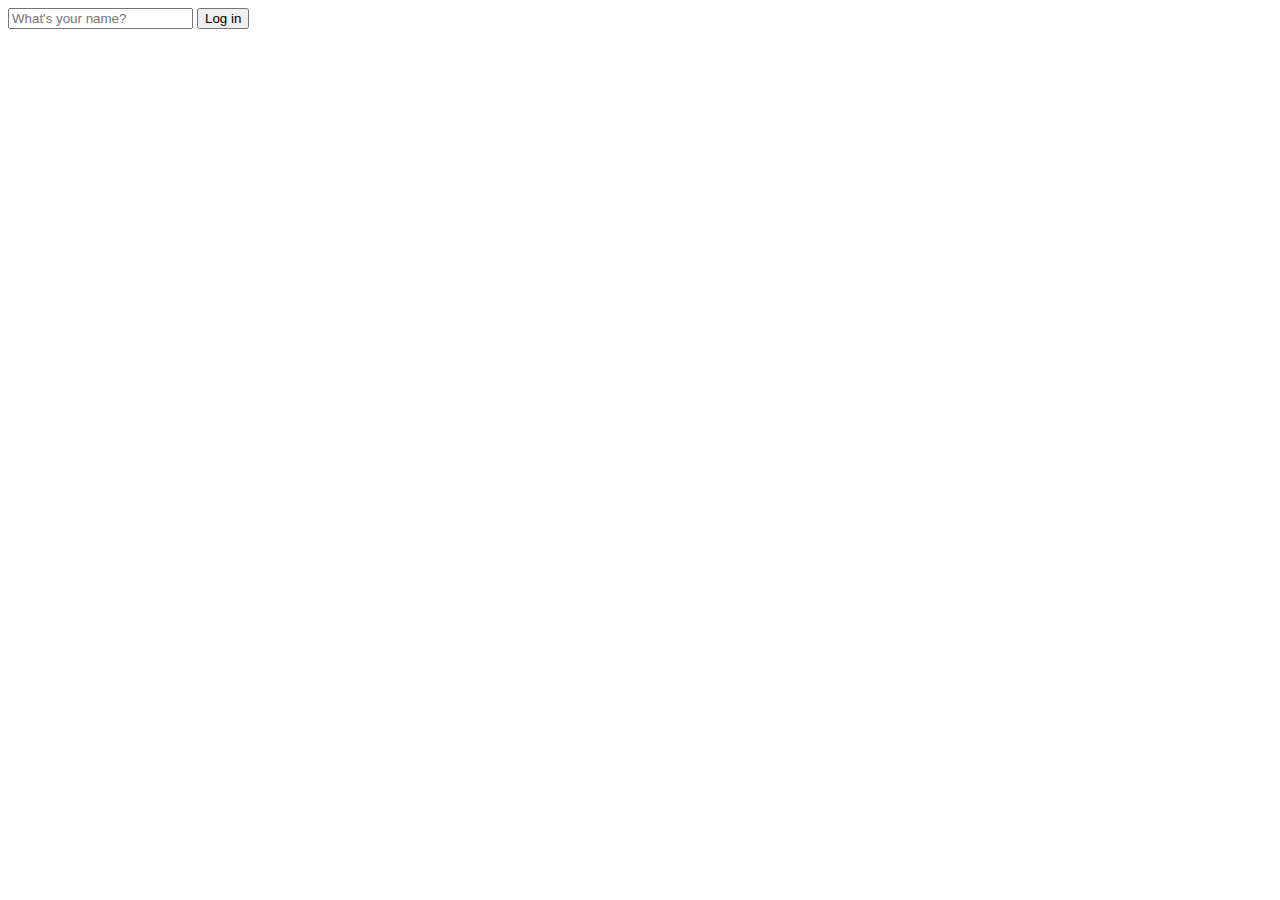
==== study_Input_Values/index.html @ d585d1cc "handeling form(submit)" ====
<!DOCTYPE html>
<html lang="en">
<head>
    <meta charset="UTF-8">
    <meta http-equiv="X-UA-Compatible" content="IE=edge">
    <meta name="viewport" content="width=device-width, initial-scale=1.0">
    <link rel="stylesheet" href="style.css">
    <title>Create App</title>
</head>
<body>
    <form class ="login-form">
        <input 
         required 
         maxlength="15"
         type="text" 
         placeholder="What's your name?"
        />
        <button>Log in</button>
    </form>  
    <script src="app.js"></script>
</body>
</html>
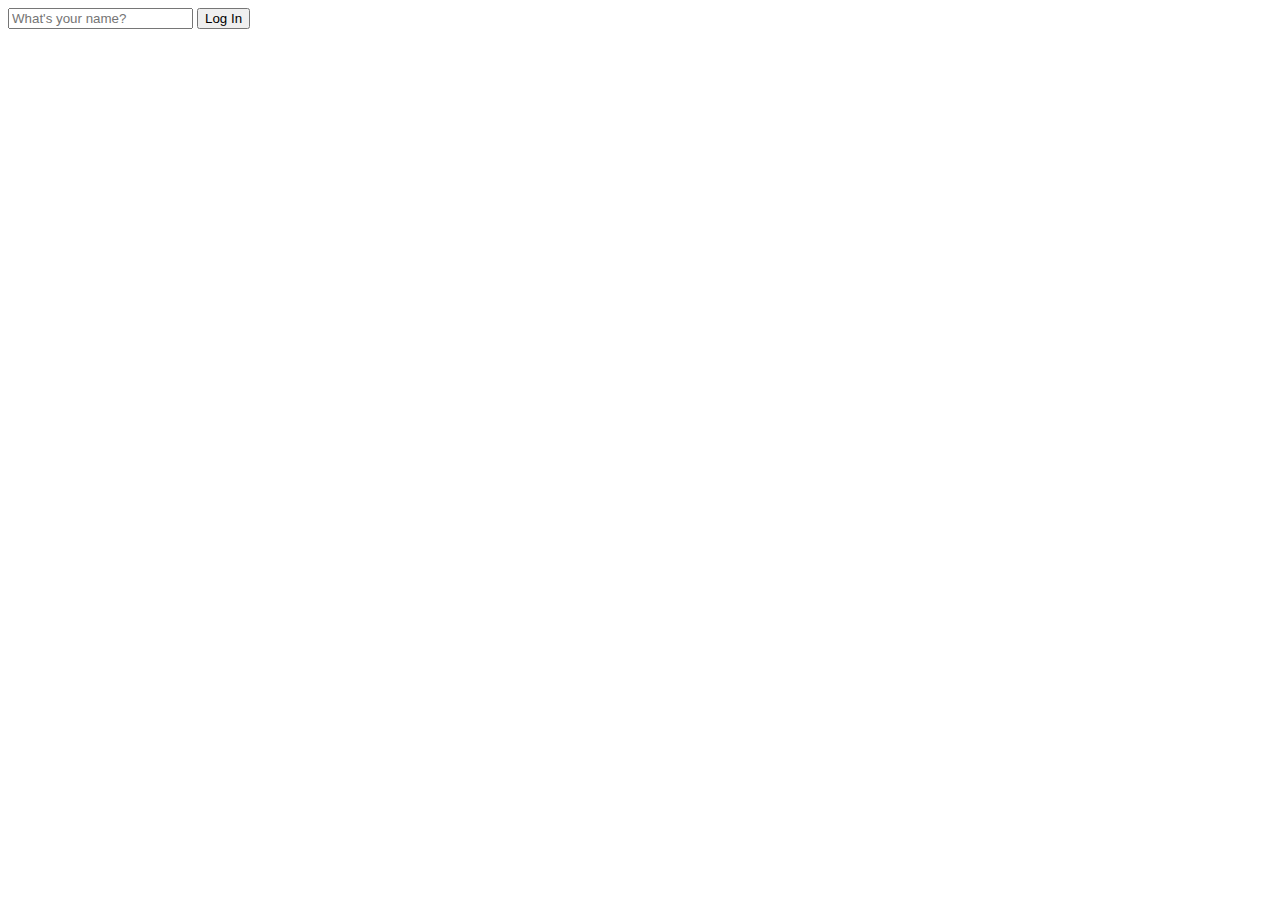
==== commit 0b215d1d: "getting username" ====
--- a/study_Input_Values/index.html
+++ b/study_Input_Values/index.html
@@ -9,14 +9,15 @@
 </head>
 <body>
     <form class ="login-form">
-        <input 
-         required 
-         maxlength="15"
-         type="text" 
-         placeholder="What's your name?"
-        />
-        <button>Log in</button>
-    </form>  
+        <input
+            required
+            maxlength="15"
+            type="text"
+            placeholder="What's your name?"
+        />  
+        <input type="submit" value="Log In">
+    </form>
+    <h1 id= "greeting" class="hidden"></h1>  
     <script src="app.js"></script>
 </body>
 </html>--- a/study_Input_Values/style.css
+++ b/study_Input_Values/style.css
@@ -0,0 +1,3 @@
+.hidden {
+    display: none;
+}